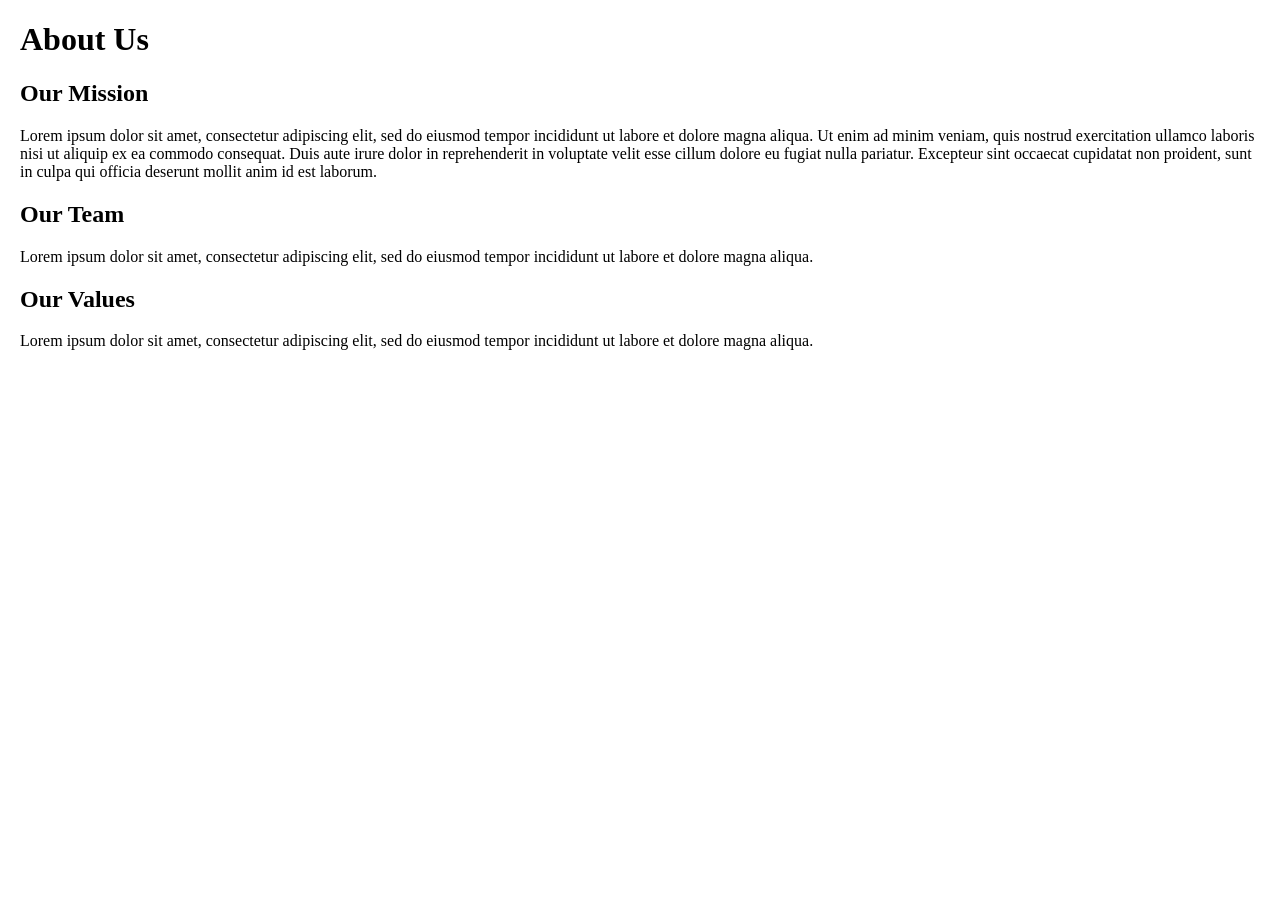
==== about.html @ 0bb2da9d "changes commit" ====
<!DOCTYPE html>
<html lang="en">
<head>
    <meta charset="UTF-8">
    <meta name="viewport" content="width=device-width, initial-scale=1.0">
    <title>About</title>
        <style>
    body {
        /* font-family: Arial, sans-serif; */
        margin: 20px;
    }
    </style>
</head>
<body>
    <h1>About Us</h1>
    <h2>Our Mission</h2>
    <p>Lorem ipsum dolor sit amet, consectetur adipiscing elit, sed do eiusmod tempor incididunt ut labore et dolore magna aliqua. Ut enim ad minim veniam, quis nostrud exercitation ullamco laboris nisi ut aliquip ex ea commodo consequat. Duis aute irure dolor in reprehenderit in voluptate velit esse cillum dolore eu fugiat nulla pariatur. Excepteur sint occaecat cupidatat non proident, sunt in culpa qui officia deserunt mollit anim id est laborum.</p>
    <h2>Our Team</h2>
    <p>Lorem ipsum dolor sit amet, consectetur adipiscing elit, sed do eiusmod tempor incididunt ut labore et dolore magna aliqua.</p>
    <h2>Our Values</h2>
    <p>Lorem ipsum dolor sit amet, consectetur adipiscing elit, sed do eiusmod tempor incididunt ut labore et dolore magna aliqua.</p>
</body>
</html>
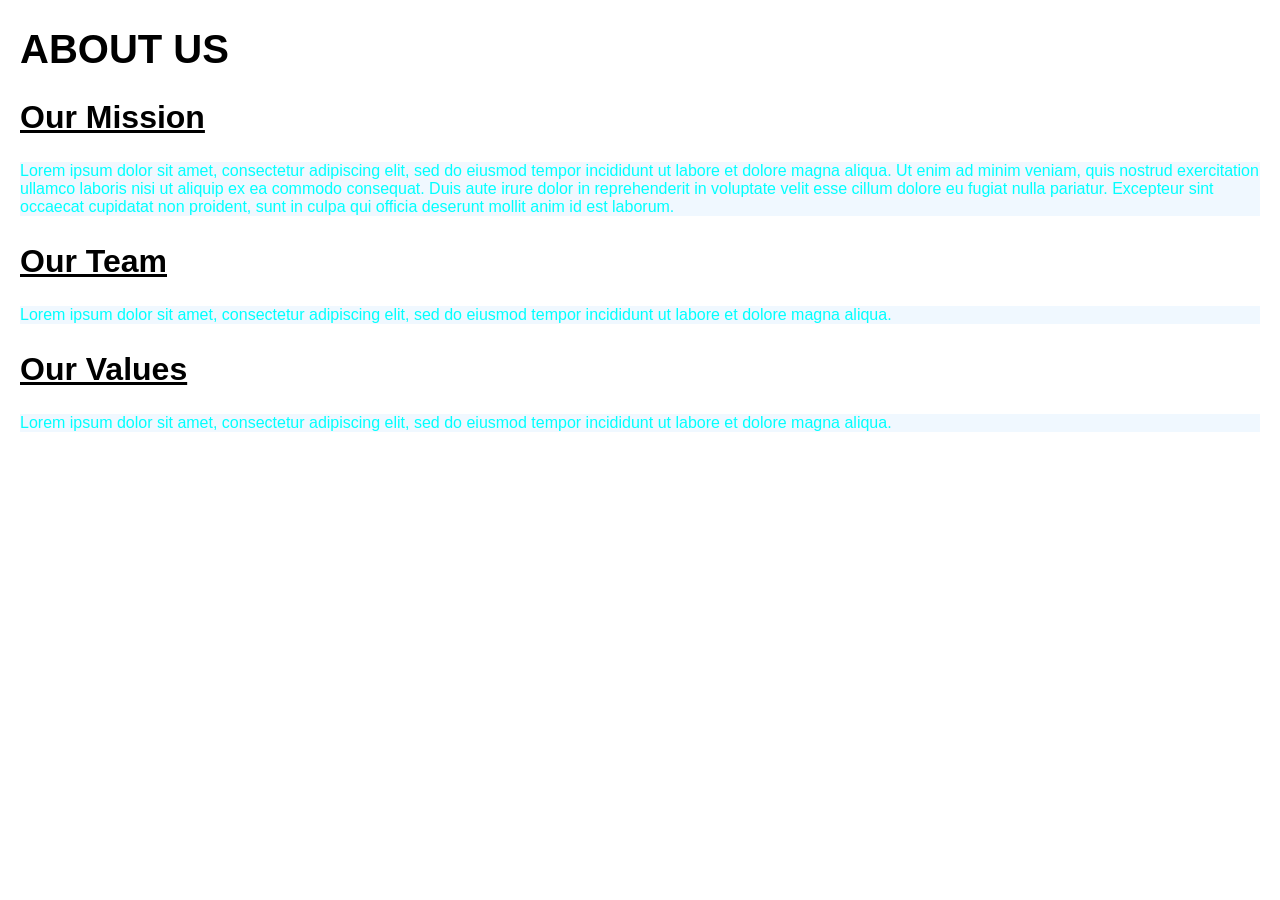
==== commit d883c0be: "css styling" ====
--- a/about.html
+++ b/about.html
@@ -6,8 +6,21 @@
     <title>About</title>
         <style>
     body {
-        /* font-family: Arial, sans-serif; */
+         font-family: Arial, sans-serif; 
         margin: 20px;
+        
+    }
+    p{
+        color: aqua;
+        background-color: aliceblue;
+    }
+    h1{
+        font-size: 2.5em;
+        text-transform: uppercase;
+    }
+    h2{
+        font-size: 2em;
+        text-decoration: underline;
     }
     </style>
 </head>
